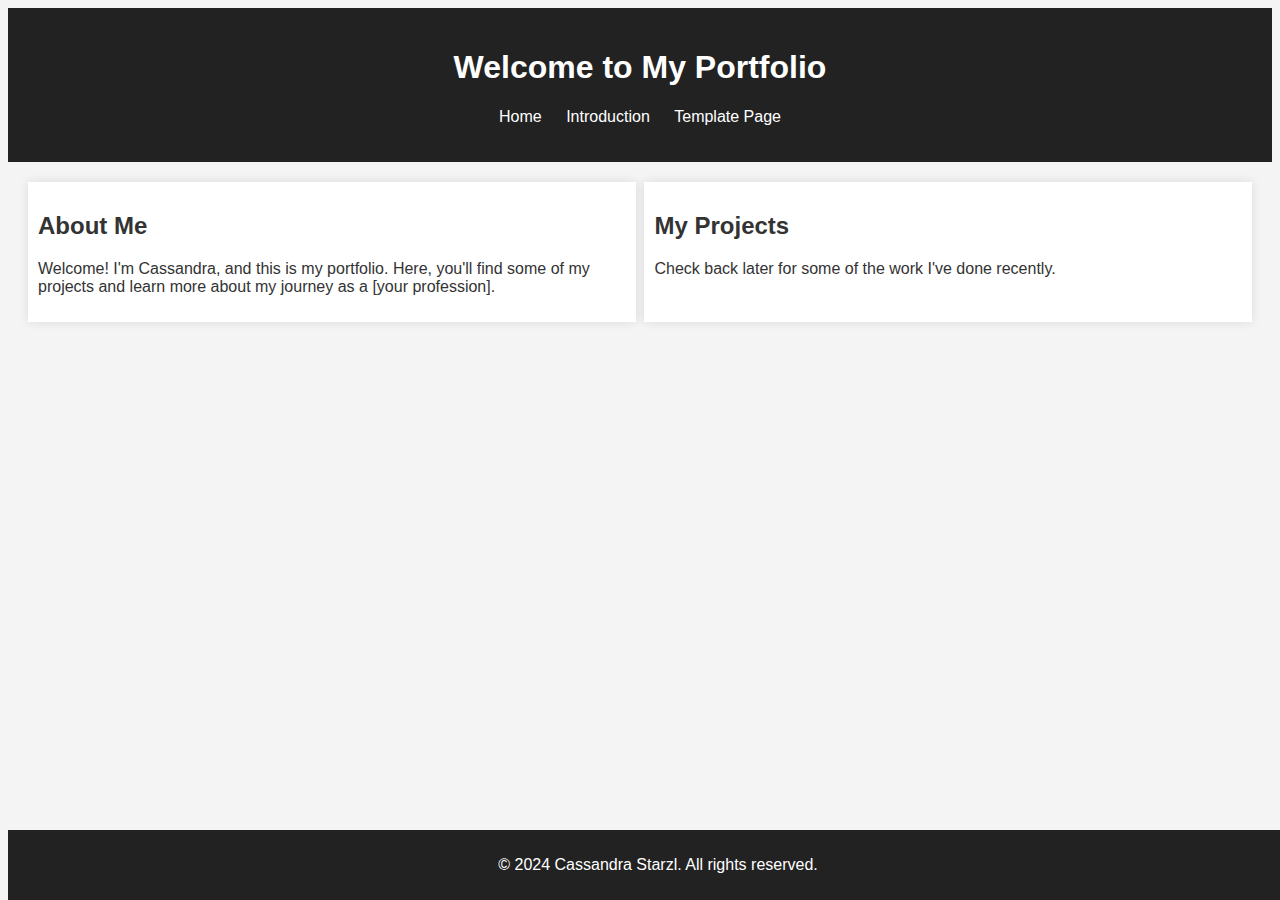
==== My Portfolio.html @ b428aced "Add files via upload" ====
<!DOCTYPE html>
<html lang="en">
<head>
    <meta charset="UTF-8">
    <meta name="viewport" content="width=device-width, initial-scale=1.0">
    <title>Home - My Portfolio</title>
    <link rel="stylesheet" href="styles.css">
</head>
<body>
    <header>
        <h1>Welcome to My Portfolio</h1>
        <nav>
            <ul>
                <li><a href="index.html">Home</a></li>
                <li><a href="introduction.html">Introduction</a></li>
                <li><a href="template.html">Template Page</a></li>
            </ul>
        </nav>
    </header>
    <main>
        <section class="left-column">
            <h2>About Me</h2>
            <p>Welcome! I'm Cassandra, and this is my portfolio. Here, you'll find some of my projects and learn more about my journey as a [your profession].</p>
        </section>
        <section class="right-column">
            <h2>My Projects</h2>
            <p>Check back later for some of the work I've done recently.</p>
        </section>
    </main>
    <footer>
        <p>© 2024 Cassandra Starzl. All rights reserved.</p>
    </footer>
</body>
</html>
---- styles.css ----
* 
body {
    font-family: Arial, sans-serif;
    background-color: #f4f4f4;
    color: #333;
}

header {
    background-color: #222;
    color: white;
    padding: 20px;
    text-align: center;
}

nav ul {
    list-style-type: none;
    padding: 0;
}

nav ul li {
    display: inline;
    margin: 0 10px;
}

nav ul li a {
    color: white;
    text-decoration: none;
}

main {
    display: flex;
    justify-content: space-between;
    padding: 20px;
}

.left-column, .right-column {
    width: 48%;
    background-color: white;
    padding: 10px;
    box-shadow: 0px 0px 10px rgba(0, 0, 0, 0.1);
}

footer {
    background-color: #222;
    color: white;
    text-align: center;
    padding: 10px;
    position: fixed;
    width: 100%;
    bottom: 0;
}
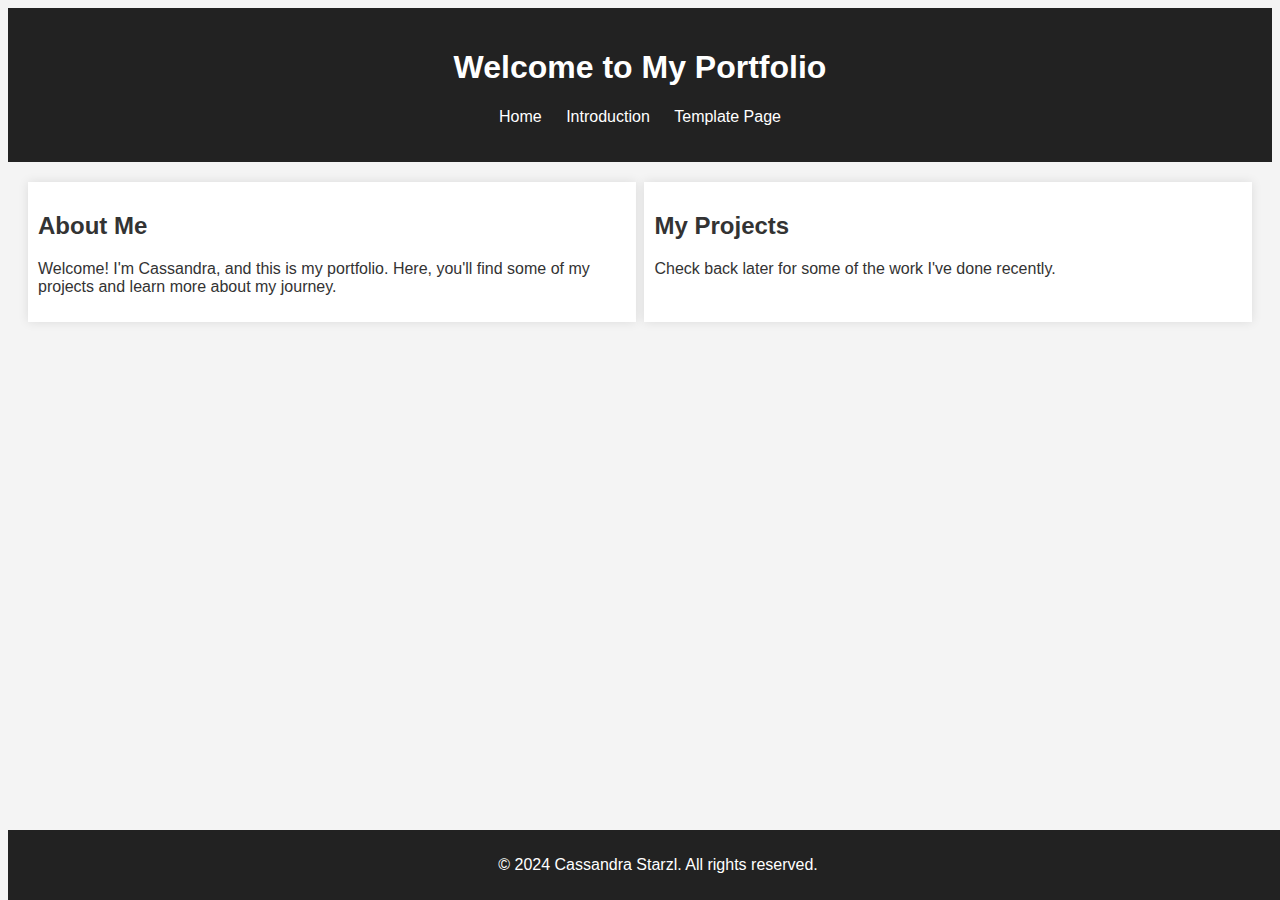
==== commit 5fc2219e: "Update My Portfolio.html" ====
--- a/My Portfolio.html
+++ b/My Portfolio.html
@@ -20,7 +20,7 @@
     <main>
         <section class="left-column">
             <h2>About Me</h2>
-            <p>Welcome! I'm Cassandra, and this is my portfolio. Here, you'll find some of my projects and learn more about my journey as a [your profession].</p>
+            <p>Welcome! I'm Cassandra, and this is my portfolio. Here, you'll find some of my projects and learn more about my journey.</p>
         </section>
         <section class="right-column">
             <h2>My Projects</h2>
